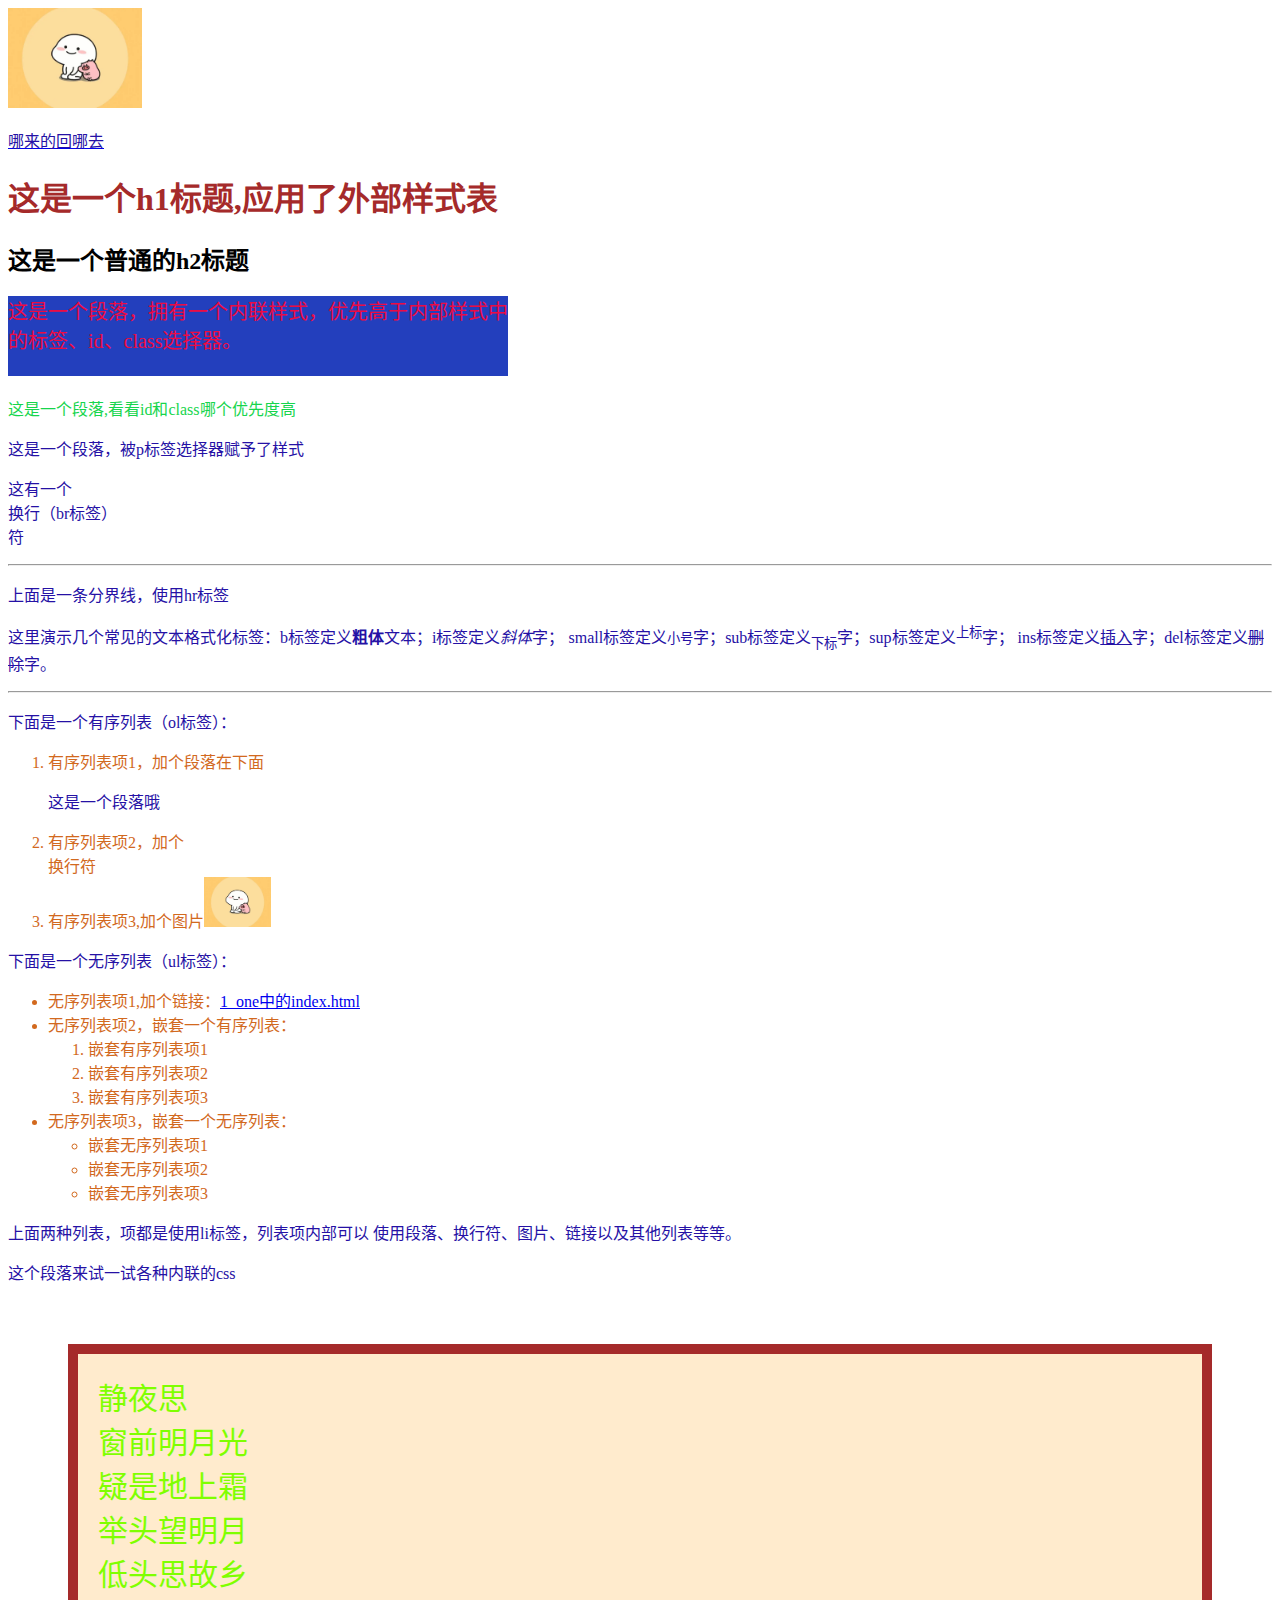
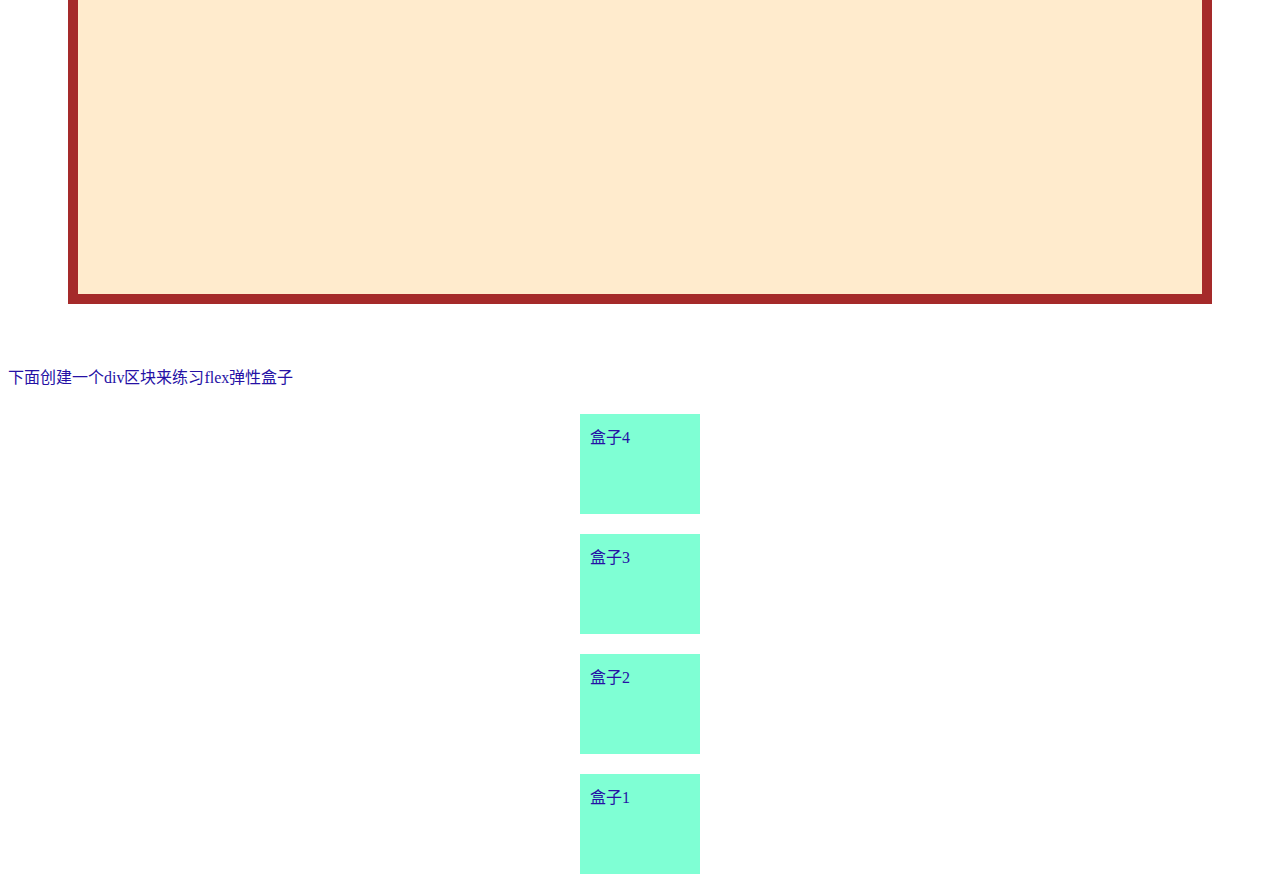
==== study.html @ e31fccf0 "Add files via upload" ====
<!DOCTYPE html>
<html lang="zh-CN">
  <head>
    <meta charset="UTF-8" />
    <meta name="viewport" content="width=device-width, initial-scale=1.0" />
    <title>狗子学编程</title>
    <link rel="stylesheet" href="study.css" />
    <style>
      p {
        color: rgb(37, 17, 165);
      }
      #what_is_top {
        color: rgb(23, 213, 77);
      }
      .what_is_top {
        color: rgb(199, 223, 16);
      }
      li {
        color: chocolate;
      }
      .hezi {
        background-color: aquamarine;
        margin: 10px;
        width: 100px;
        height: 80px;
        padding: 10px;
      }
    </style>
  </head>
  <body>
    <img
      src="study里的置顶图.jpg"
      alt="study里的置顶图.jpg"
      height="100"
      width="134.4"
    />
    <a href="index.html"><p>哪来的回哪去</p></a>

    <h1>这是一个h1标题,应用了外部样式表</h1>
    <h2>这是一个普通的h2标题</h2>
    <p
      style="
        color: rgb(237, 11, 67);
        background-color: rgb(35, 63, 189);
        font-size: 20px;
        font-family: cursive;
        height: 80px;
        width: 500px;
      "
    >
      这是一个段落，拥有一个内联样式，优先高于内部样式中的标签、id、class选择器。
    </p>
    <p id="what_is_top" class="what_is_top">
      这是一个段落,看看id和class哪个优先度高
    </p>
    <p>这是一个段落，被p标签选择器赋予了样式</p>
    <p>这有一个<br />换行（br标签）<br />符</p>
    <hr />
    <p>上面是一条分界线，使用hr标签</p>
    <p>
      这里演示几个常见的文本格式化标签：b标签定义<b>粗体</b>文本；i标签定义<i>斜体</i>字；
      small标签定义<small>小号</small>字；sub标签定义<sub>下标</sub>字；sup标签定义<sup>上标</sup>字；
      ins标签定义<ins>插入</ins>字；del标签定义<del>删除</del>字。
    </p>
    <hr />
    <p>下面是一个有序列表（ol标签）：</p>
    <ol>
      <li>
        有序列表项1，加个段落在下面
        <p>这是一个段落哦</p>
      </li>
      <li>有序列表项2，加个<br />换行符</li>
      <li>
        有序列表项3,加个图片<img
          src="study里的置顶图.jpg"
          alt="study里的置顶图.jpg"
          height="50"
          width="67.2"
        />
      </li>
    </ol>
    <p>下面是一个无序列表（ul标签）：</p>
    <ul>
      <li>
        无序列表项1,加个链接：<a href="../1_one/index.html"
          >1_one中的index.html</a
        >
      </li>
      <li>
        无序列表项2，嵌套一个有序列表：
        <ol>
          <li>嵌套有序列表项1</li>
          <li>嵌套有序列表项2</li>
          <li>嵌套有序列表项3</li>
        </ol>
      </li>
      <li>
        无序列表项3，嵌套一个无序列表：
        <ul>
          <li>嵌套无序列表项1</li>
          <li>嵌套无序列表项2</li>
          <li>嵌套无序列表项3</li>
        </ul>
      </li>
    </ul>
    <p>
      上面两种列表，项都是使用li标签，列表项内部可以
      使用段落、换行符、图片、链接以及其他列表等等。
    </p>
    <p>这个段落来试一试各种内联的css</p>
    <p
      style="
        height: 500px;
        background-color: blanchedalmond;
        color: chartreuse;
        font-size: 30px;
        margin: 60px;
        border: 10px;
        border-color: brown;
        border-style: solid;
        padding: 20px;
      "
    >
      静夜思<br />窗前明月光<br />疑是地上霜<br />
      举头望明月<br />低头思故乡
    </p>
    <p>下面创建一个div区块来练习flex弹性盒子</p>

    <div
      style="display: flex; align-items: center; flex-direction: column-reverse"
    >
      <p class="hezi">盒子1</p>
      <p class="hezi">盒子2</p>
      <p class="hezi">盒子3</p>
      <p class="hezi">盒子4</p>
    </div>
  </body>
</html>
---- study.css ----
p {
  color: rgb(37, 17, 165);
}
#what_is_top {
  color: rgb(23, 213, 77);
}
.what_is_top {
  color: rgb(199, 223, 16);
}
li {
  color: chocolate;
}
h1 {
  color: brown;
}
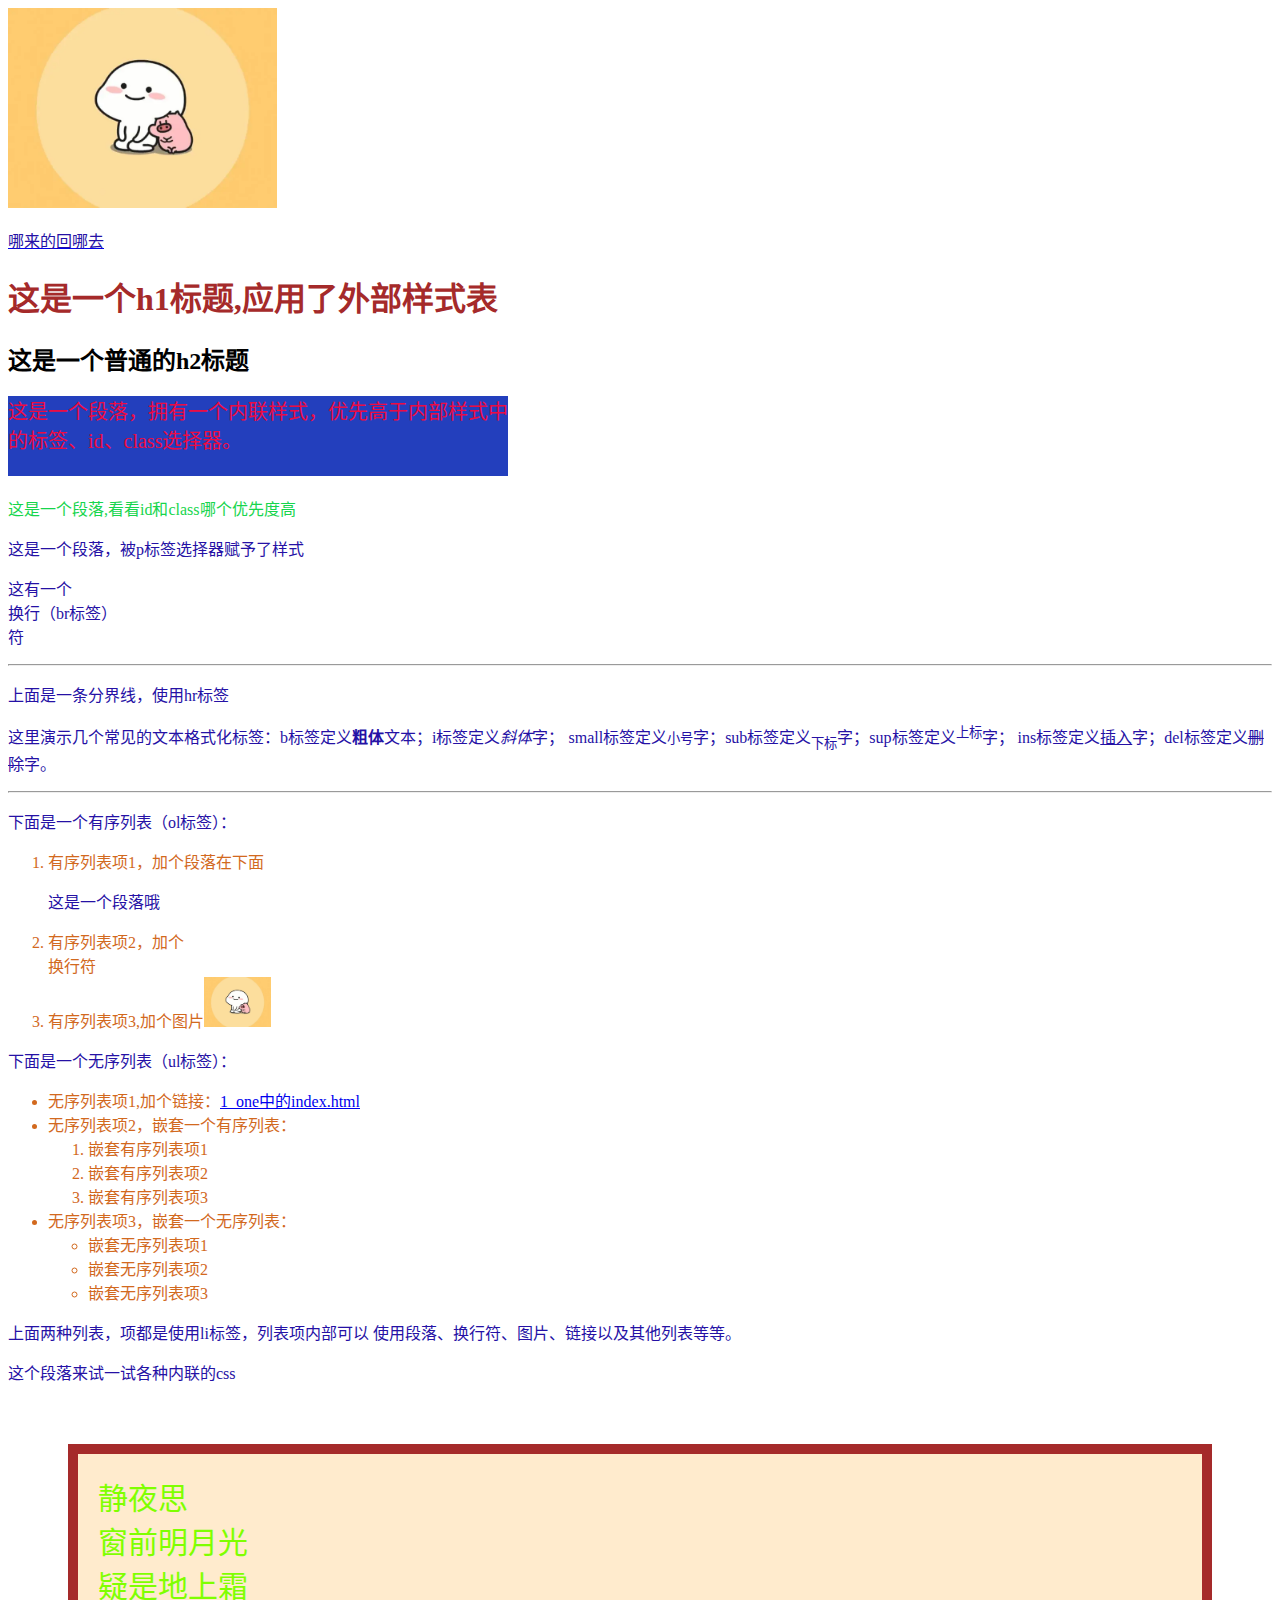
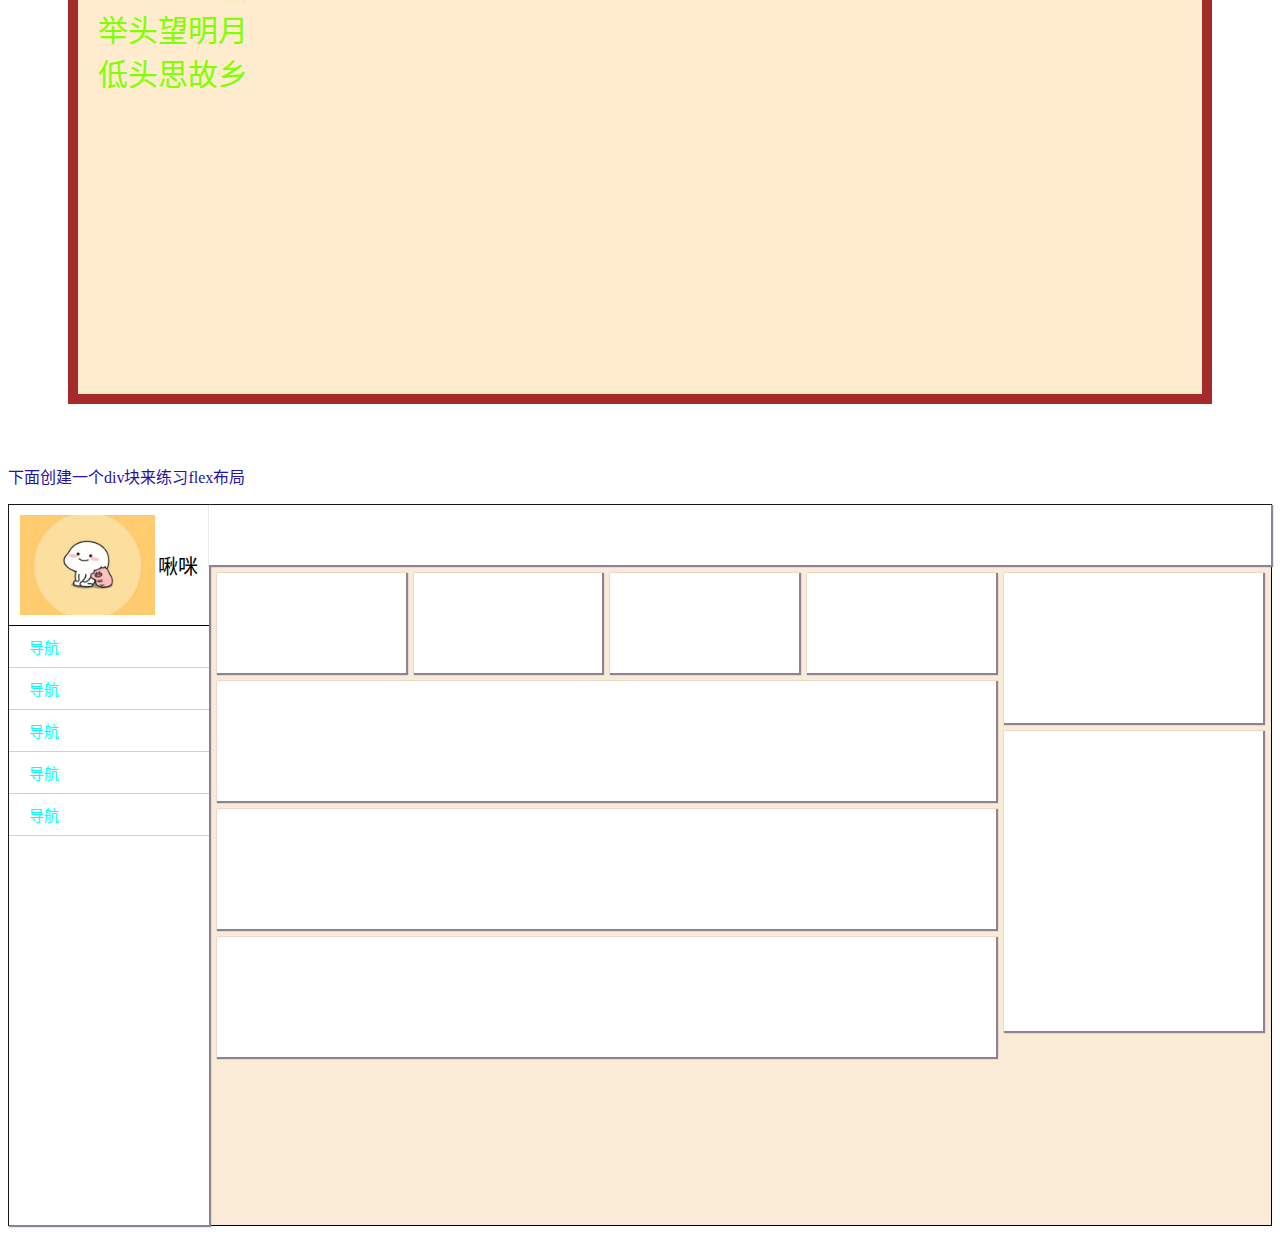
==== commit 32743289: "Add files via upload" ====
--- a/study.html
+++ b/study.html
@@ -18,22 +18,41 @@
       li {
         color: chocolate;
       }
-      .hezi {
-        background-color: aquamarine;
-        margin: 10px;
-        width: 100px;
-        height: 80px;
-        padding: 10px;
+
+      .flex {
+        display: flex;
+      }
+      .whitebg {
+        background-color: white;
+      }
+      .flex1 {
+        flex: 1;
+      }
+      .yinYing {
+        box-shadow: 1px 1px 1px 1px rgb(141, 130, 151);
+      }
+      .column {
+        flex-direction: column;
+      }
+      .mg8 {
+        margin: 8px;
+      }
+      .mgr8 {
+        margin-right: 8px;
+      }
+      .mgt8 {
+        margin-top: 8px;
+      }
+      .daoHang {
+        padding: 10px 20px;
+        border-bottom: 1px solid #cfcfcf;
+        font-size: 15px;
+        color: aqua;
       }
     </style>
   </head>
   <body>
-    <img
-      src="study里的置顶图.jpg"
-      alt="study里的置顶图.jpg"
-      height="100"
-      width="134.4"
-    />
+    <img src="study里的置顶图.jpg" alt="study里的置顶图.jpg" height="200" />
     <a href="index.html"><p>哪来的回哪去</p></a>
 
     <h1>这是一个h1标题,应用了外部样式表</h1>
@@ -124,15 +143,83 @@
       静夜思<br />窗前明月光<br />疑是地上霜<br />
       举头望明月<br />低头思故乡
     </p>
-    <p>下面创建一个div区块来练习flex弹性盒子</p>
+    <p>下面创建一个div块来练习flex布局</p>
 
     <div
-      style="display: flex; align-items: center; flex-direction: column-reverse"
+      style="
+        background-color: antiquewhite;
+        height: 80vh;
+        margin: 0;
+        border: 1px solid black;
+      "
+      class="flex"
     >
-      <p class="hezi">盒子1</p>
-      <p class="hezi">盒子2</p>
-      <p class="hezi">盒子3</p>
-      <p class="hezi">盒子4</p>
+      <!-- 侧边栏 -->
+      <div style="width: 200px" class="whitebg yinYing">
+        <!-- 头像栏 -->
+        <div
+          style="
+            padding: 10px;
+            justify-content: space-around;
+            align-items: center;
+            border-bottom: 1px solid;
+          "
+          class="flex"
+        >
+          <img src="study里的置顶图.jpg" height="100" alt="" />
+          <div style="font-size: 20px">啾咪</div>
+        </div>
+        <!-- 导航栏 -->
+        <div class="flex1">
+          <div class="daoHang">导航</div>
+          <div class="daoHang">导航</div>
+          <div class="daoHang">导航</div>
+          <div class="daoHang">导航</div>
+          <div class="daoHang">导航</div>
+        </div>
+      </div>
+      <!-- 主区域 -->
+      <div class="flex1 flex column">
+        <!-- 头部栏 -->
+        <div style="height: 60px" class="whitebg yinYing"></div>
+        <!-- 内容区 -->
+        <div class="flex1 flex">
+          <!-- 左区 -->
+          <div style="flex: 3" class="flex column mg8">
+            <!-- 数据区 -->
+            <div class="flex">
+              <!-- 数据块 -->
+              <div
+                style="height: 100px"
+                class="flex1 whitebg yinYing mgr8"
+              ></div>
+              <div
+                style="height: 100px"
+                class="flex1 whitebg yinYing mgr8"
+              ></div>
+              <div
+                style="height: 100px"
+                class="flex1 whitebg yinYing mgr8"
+              ></div>
+              <div style="height: 100px" class="flex1 whitebg yinYing"></div>
+            </div>
+            <!-- 列表区 -->
+            <div class="flex column">
+              <!-- 列表项 -->
+              <div class="whitebg yinYing mgt8" style="height: 120px"></div>
+              <div class="whitebg yinYing mgt8" style="height: 120px"></div>
+              <div class="whitebg yinYing mgt8" style="height: 120px"></div>
+            </div>
+          </div>
+          <!-- 右区 -->
+          <div style="flex: 1" class="flex column mgr8 mgt8">
+            <!-- 提示区 -->
+            <div style="height: 150px" class="whitebg yinYing"></div>
+            <!-- 消息区 -->
+            <div style="height: 300px" class="whitebg yinYing mgt8"></div>
+          </div>
+        </div>
+      </div>
     </div>
   </body>
 </html>
